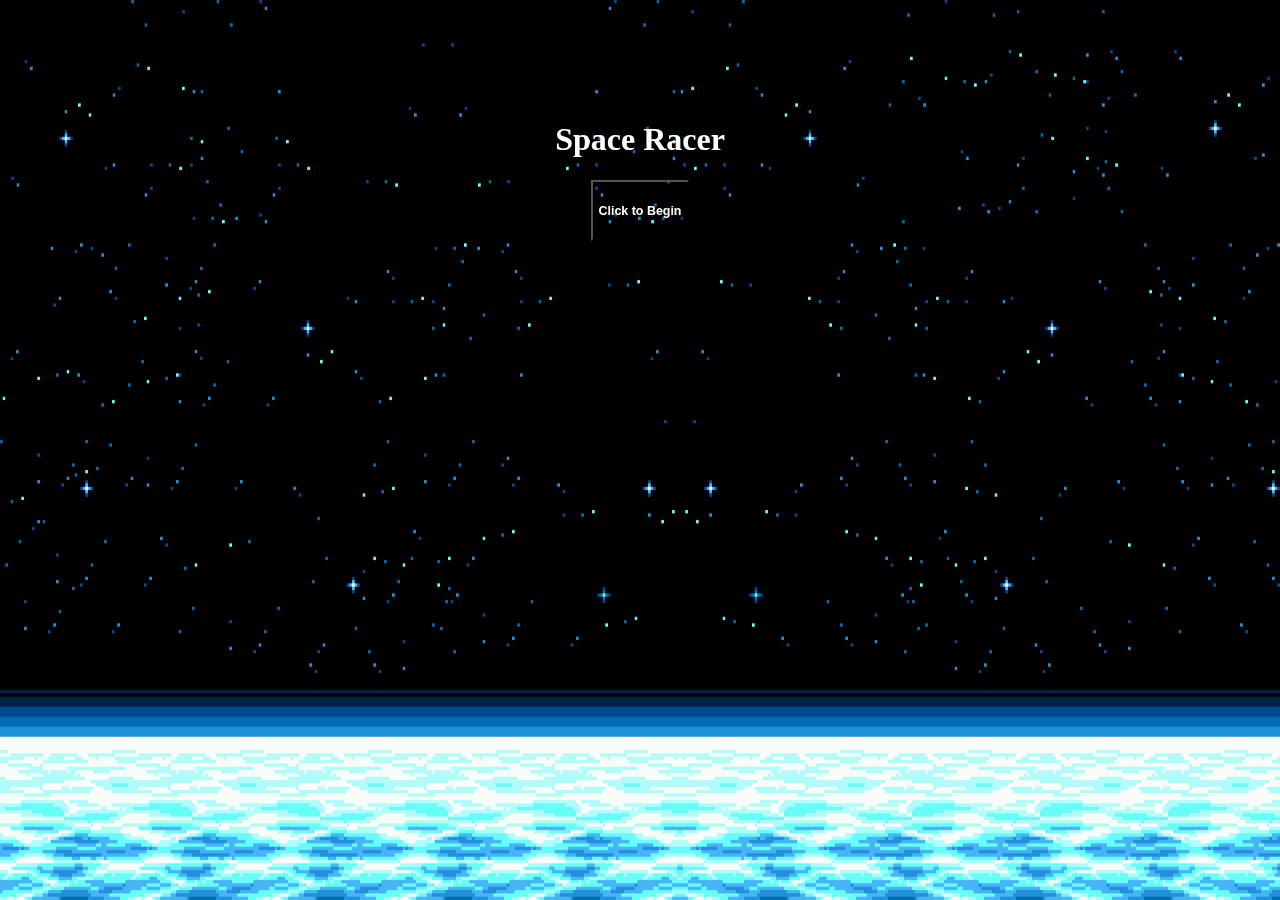
==== index.html @ 65b5311b "first commit...Ugh, adds everythign plus ability for space ship one to move. Now adding shipTwo's ab" ====
<!DOCTYPE html>
<html>
<head>
	<link rel="stylesheet" type="text/css" href="style.css">
	<title>Racing Game</title>
</head>
<body>
  <img class="bg" src="images/spaceBackground.png">
<main>
  <div class="titleBox">
    <h1>Space Racer</h1>
      <form method="POST" action="gamePage.html">
        <button><h5>Click to Begin</h5></button>
      </form>
  </div>
</main>









<script src="main.js"></script>
</body>
</html>
---- style.css ----
/*body {
	background-image: url('images/starFoxBackground.png');
	background-repeat: no-repeat;
	background-size: cover;
	min-height: 100%;
	min-width: 100%;
}*/


img.bg {
	min-height: 100%;
/*	min-width: 1280px;
*/	width: 100%;
	height: auto;
	position: fixed;
	top:0;
	left: 0;
}
div.titleBox {
	color: white;
	height: 200px;
	width: 200px;
	margin: 0 auto;
	position: relative;
	top: 100px;
	text-align: center;
}
button {
	font-size: 15px;
	background-color: transparent;
}

h5 {
	color: white;
}

.ships {
	position: relative;
	display: block;
}
#shipOne {
	top:20px;
	left: 0px;
}
#shipTwo {
	top: 35px;
	left: 0px;
}
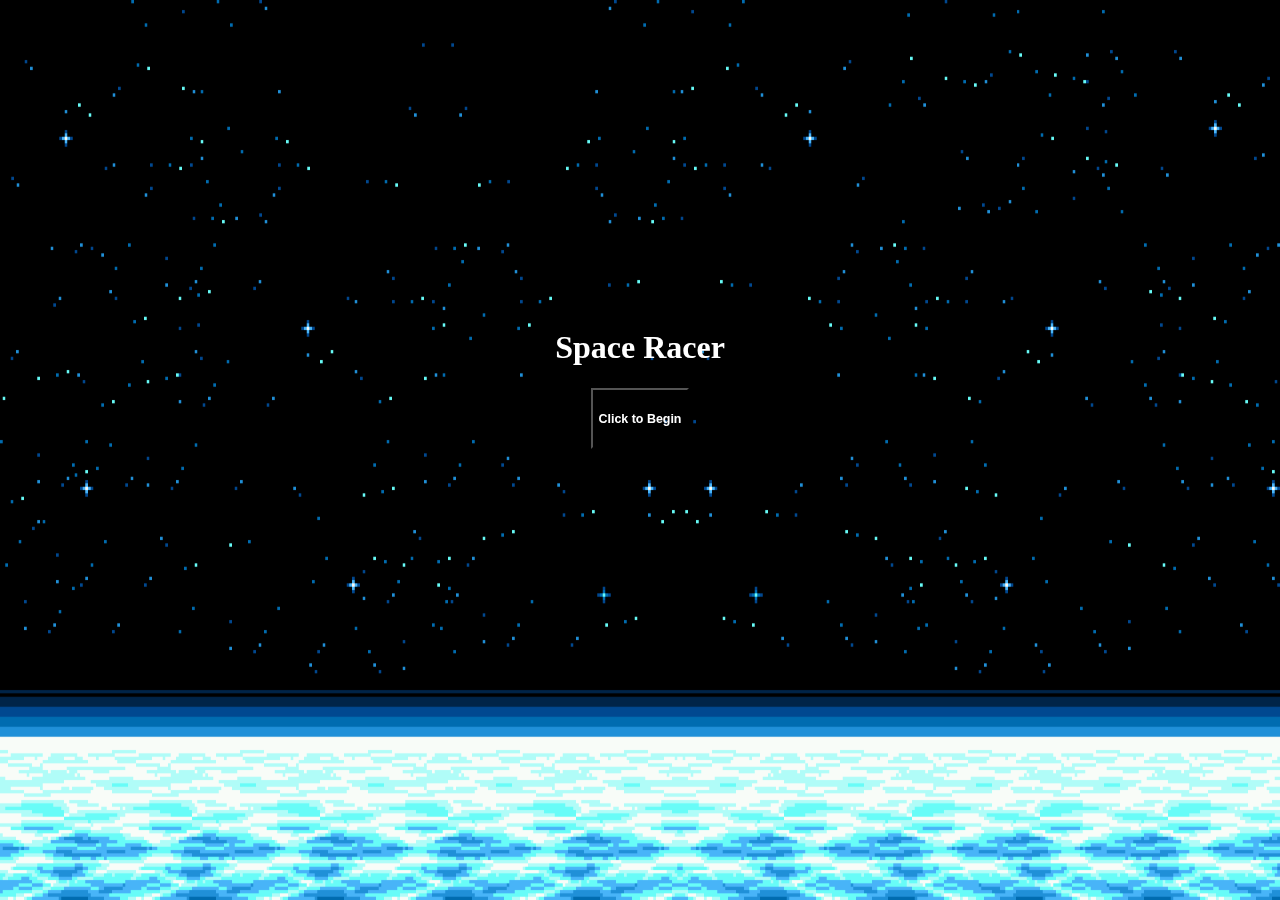
==== commit 20c72475: "Adds media query functionality for iPad" ====
--- a/index.html
+++ b/index.html
@@ -1,6 +1,7 @@
 <!DOCTYPE html>
 <html>
 <head>
+	<meta name="viewport" content="width=device-width, initial-scale=1">
 	<link rel="stylesheet" type="text/css" href="style.css">
 	<title>Racing Game</title>
 </head>
--- a/style.css
+++ b/style.css
@@ -5,8 +5,9 @@
 	min-height: 100%;
 	min-width: 100%;
 }*/
-
-
+main {
+	padding-top: 200px;
+}
 img.bg {
 	min-height: 100%;
 /*	min-width: 1280px;
@@ -36,15 +37,47 @@
 
 .ships {
 	position: relative;
-	display: block;
+	/*display: block;*/
 }
 #shipOne {
 	top:20px;
 	left: 0px;
+	margin:0px;
+	display:inline;
 }
 #shipTwo {
 	top: 35px;
 	left: 0px;
+	display:inline;
+}
+
+#finishLine {
+	min-height: 100%;
+	height: auto;
+	width: 1px;
+	position: absolute;
+	right:1px;
+	top: 0;
+	background-color: yellow;
+}
+@media (max-device-width: 768px){
+
+img.bg {
+	width: 200%;
+	height:auto;
+}
+
+main {
+padding-top: 650px;
+}
+
+#shipOne {
+	width: 130px;
+}
+
+#shipTwo {
+	width: 130px;
+}
 }
 
 
@@ -52,4 +85,3 @@
 
 
 
-
